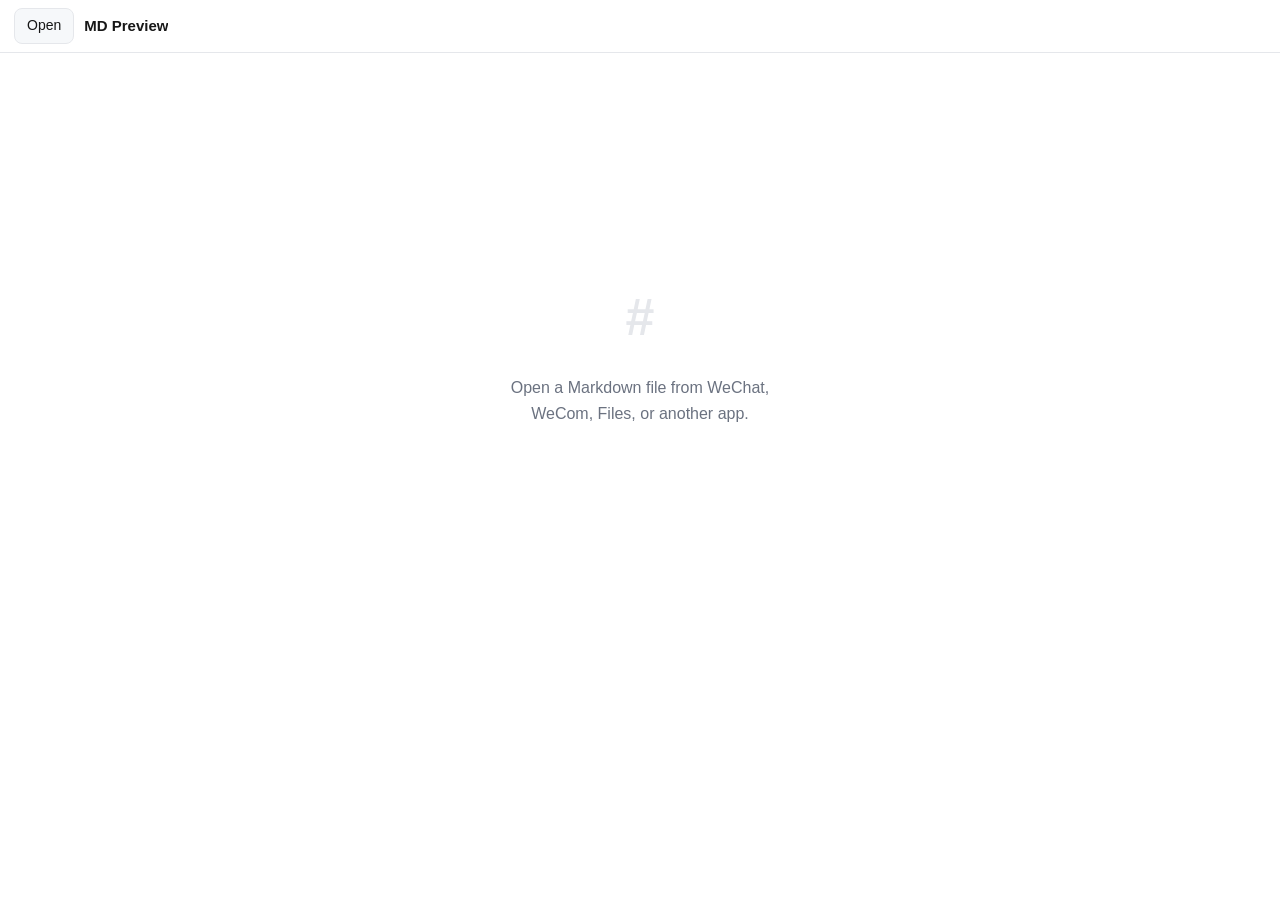
==== mobile/shared/preview.html @ 874f8423 "feat: add mobile preview release builds" ====
<!doctype html>
<html lang="en">
<head>
  <meta charset="utf-8">
  <meta name="viewport" content="width=device-width, initial-scale=1, viewport-fit=cover">
  <meta http-equiv="Content-Security-Policy" content="default-src 'self' file: data: blob:; img-src 'self' file: data: blob: content:; style-src 'self' 'unsafe-inline'; script-src 'self';">
  <base id="base-href">
  <title>MD Preview</title>
  <link rel="stylesheet" href="mobile-preview.css">
  <link id="hljs-light" rel="stylesheet" href="vendor/github.min.css">
  <link id="hljs-dark" rel="stylesheet" href="vendor/github-dark.min.css" media="not all">
</head>
<body class="empty">
  <header id="topbar">
    <button id="open-file" type="button" aria-label="Open Markdown file">Open</button>
    <div id="title">MD Preview</div>
  </header>
  <main id="app">
    <section id="empty-state">
      <div class="mark">#</div>
      <p>Open a Markdown file from WeChat, WeCom, Files, or another app.</p>
    </section>
    <article id="preview" aria-live="polite"></article>
  </main>
  <script src="vendor/marked.umd.js"></script>
  <script src="vendor/highlight.min.js"></script>
  <script src="vendor/delphi.min.js"></script>
  <script src="vendor/preview-enhance.js"></script>
  <script src="mobile-preview.js"></script>
</body>
</html>
---- mobile/shared/mobile-preview.css ----
:root {
  color-scheme: light dark;
  --bg: #ffffff;
  --fg: #171717;
  --muted: #6b7280;
  --line: #e5e7eb;
  --soft: #f6f8fa;
  --link: #0969da;
  --bar: rgba(255, 255, 255, 0.88);
}

@media (prefers-color-scheme: dark) {
  :root {
    --bg: #1e1e1e;
    --fg: #d4d4d4;
    --muted: #9ca3af;
    --line: #3f3f46;
    --soft: #2d2d2d;
    --link: #6cb6ff;
    --bar: rgba(30, 30, 30, 0.9);
  }
}

* {
  box-sizing: border-box;
}

html {
  min-height: 100%;
  background: var(--bg);
}

body {
  margin: 0;
  min-height: 100%;
  background: var(--bg);
  color: var(--fg);
  font: 16px/1.65 -apple-system, BlinkMacSystemFont, "Segoe UI", Helvetica, Arial, sans-serif;
  -webkit-font-smoothing: antialiased;
  text-rendering: optimizeLegibility;
}

#topbar {
  position: sticky;
  top: 0;
  z-index: 10;
  display: flex;
  align-items: center;
  gap: 10px;
  min-height: 52px;
  padding: max(8px, env(safe-area-inset-top)) 14px 8px;
  border-bottom: 1px solid var(--line);
  background: var(--bar);
  -webkit-backdrop-filter: blur(12px);
  backdrop-filter: blur(12px);
}

#open-file {
  min-width: 54px;
  min-height: 36px;
  padding: 0 12px;
  border: 1px solid var(--line);
  border-radius: 8px;
  background: var(--soft);
  color: var(--fg);
  font: inherit;
  font-size: 14px;
}

#title {
  min-width: 0;
  overflow: hidden;
  text-overflow: ellipsis;
  white-space: nowrap;
  font-size: 15px;
  font-weight: 600;
}

#app {
  width: min(100%, 860px);
  margin: 0 auto;
  padding: 18px max(16px, env(safe-area-inset-left)) calc(32px + env(safe-area-inset-bottom)) max(16px, env(safe-area-inset-right));
}

#empty-state {
  display: none;
  min-height: 60vh;
  align-items: center;
  justify-content: center;
  flex-direction: column;
  text-align: center;
  color: var(--muted);
}

body.empty #empty-state {
  display: flex;
}

body.empty #preview {
  display: none;
}

#empty-state .mark {
  margin-bottom: 14px;
  color: var(--line);
  font-size: 52px;
  font-weight: 700;
}

#empty-state p {
  max-width: 280px;
  margin: 0;
}

#preview {
  overflow-wrap: anywhere;
}

#preview > :first-child {
  margin-top: 0;
}

#preview h1,
#preview h2,
#preview h3,
#preview h4 {
  margin-top: 1.35em;
  line-height: 1.25;
}

#preview h1 {
  padding-bottom: .3em;
  border-bottom: 1px solid var(--line);
  font-size: 1.9em;
}

#preview h2 {
  padding-bottom: .2em;
  border-bottom: 1px solid var(--line);
  font-size: 1.45em;
}

#preview a {
  color: var(--link);
  text-decoration: none;
}

#preview code {
  padding: 2px 6px;
  border-radius: 5px;
  background: var(--soft);
  font-size: 90%;
}

#preview pre {
  overflow-x: auto;
  margin: 1em -2px;
  padding: 14px;
  border-radius: 8px;
  background: var(--soft);
  -webkit-overflow-scrolling: touch;
}

#preview pre code {
  padding: 0;
  background: transparent;
  font-size: 13px;
}

#preview blockquote {
  margin: 0;
  padding: 0 1em;
  border-left: 4px solid var(--line);
  color: var(--muted);
}

#preview table {
  display: block;
  width: 100%;
  overflow-x: auto;
  border-collapse: collapse;
  -webkit-overflow-scrolling: touch;
}

#preview th,
#preview td {
  padding: 8px 12px;
  border: 1px solid var(--line);
  text-align: left;
}

#preview th {
  background: var(--soft);
  color: var(--fg);
  font-weight: 600;
}

#preview img,
#preview svg {
  max-width: 100%;
  height: auto;
}

#preview ul,
#preview ol {
  padding-left: 1.6em;
}

#preview input[type="checkbox"] {
  margin-right: 6px;
}

#preview li:has(> input[type="checkbox"]) {
  list-style: none;
}

#preview li > input[type="checkbox"]:first-child {
  width: 18px;
  height: 18px;
  margin-left: -1.4em;
  vertical-align: -3px;
}

#preview .katex-display,
#preview .mdp-mermaid {
  overflow-x: auto;
  overflow-y: hidden;
  -webkit-overflow-scrolling: touch;
}

#preview .mdp-mermaid {
  margin: 1.2em 0;
  text-align: center;
}

#preview .mdp-mermaid-error,
#preview .mdp-math-error {
  color: #b42318;
}

@media (min-width: 720px) {
  #app {
    padding-top: 28px;
  }
}
---- mobile/shared/vendor/github.min.css ----
pre code.hljs{display:block;overflow-x:auto;padding:1em}code.hljs{padding:3px 5px}/*!
  Theme: GitHub
  Description: Light theme as seen on github.com
  Author: github.com
  Maintainer: @Hirse
  Updated: 2021-05-15

  Outdated base version: https://github.com/primer/github-syntax-light
  Current colors taken from GitHub's CSS
*/.hljs{color:#24292e;background:#fff}.hljs-doctag,.hljs-keyword,.hljs-meta .hljs-keyword,.hljs-template-tag,.hljs-template-variable,.hljs-type,.hljs-variable.language_{color:#d73a49}.hljs-title,.hljs-title.class_,.hljs-title.class_.inherited__,.hljs-title.function_{color:#6f42c1}.hljs-attr,.hljs-attribute,.hljs-literal,.hljs-meta,.hljs-number,.hljs-operator,.hljs-selector-attr,.hljs-selector-class,.hljs-selector-id,.hljs-variable{color:#005cc5}.hljs-meta .hljs-string,.hljs-regexp,.hljs-string{color:#032f62}.hljs-built_in,.hljs-symbol{color:#e36209}.hljs-code,.hljs-comment,.hljs-formula{color:#6a737d}.hljs-name,.hljs-quote,.hljs-selector-pseudo,.hljs-selector-tag{color:#22863a}.hljs-subst{color:#24292e}.hljs-section{color:#005cc5;font-weight:700}.hljs-bullet{color:#735c0f}.hljs-emphasis{color:#24292e;font-style:italic}.hljs-strong{color:#24292e;font-weight:700}.hljs-addition{color:#22863a;background-color:#f0fff4}.hljs-deletion{color:#b31d28;background-color:#ffeef0}
---- mobile/shared/vendor/github-dark.min.css ----
pre code.hljs{display:block;overflow-x:auto;padding:1em}code.hljs{padding:3px 5px}/*!
  Theme: GitHub Dark
  Description: Dark theme as seen on github.com
  Author: github.com
  Maintainer: @Hirse
  Updated: 2021-05-15

  Outdated base version: https://github.com/primer/github-syntax-dark
  Current colors taken from GitHub's CSS
*/.hljs{color:#c9d1d9;background:#0d1117}.hljs-doctag,.hljs-keyword,.hljs-meta .hljs-keyword,.hljs-template-tag,.hljs-template-variable,.hljs-type,.hljs-variable.language_{color:#ff7b72}.hljs-title,.hljs-title.class_,.hljs-title.class_.inherited__,.hljs-title.function_{color:#d2a8ff}.hljs-attr,.hljs-attribute,.hljs-literal,.hljs-meta,.hljs-number,.hljs-operator,.hljs-selector-attr,.hljs-selector-class,.hljs-selector-id,.hljs-variable{color:#79c0ff}.hljs-meta .hljs-string,.hljs-regexp,.hljs-string{color:#a5d6ff}.hljs-built_in,.hljs-symbol{color:#ffa657}.hljs-code,.hljs-comment,.hljs-formula{color:#8b949e}.hljs-name,.hljs-quote,.hljs-selector-pseudo,.hljs-selector-tag{color:#7ee787}.hljs-subst{color:#c9d1d9}.hljs-section{color:#1f6feb;font-weight:700}.hljs-bullet{color:#f2cc60}.hljs-emphasis{color:#c9d1d9;font-style:italic}.hljs-strong{color:#c9d1d9;font-weight:700}.hljs-addition{color:#aff5b4;background-color:#033a16}.hljs-deletion{color:#ffdcd7;background-color:#67060c}
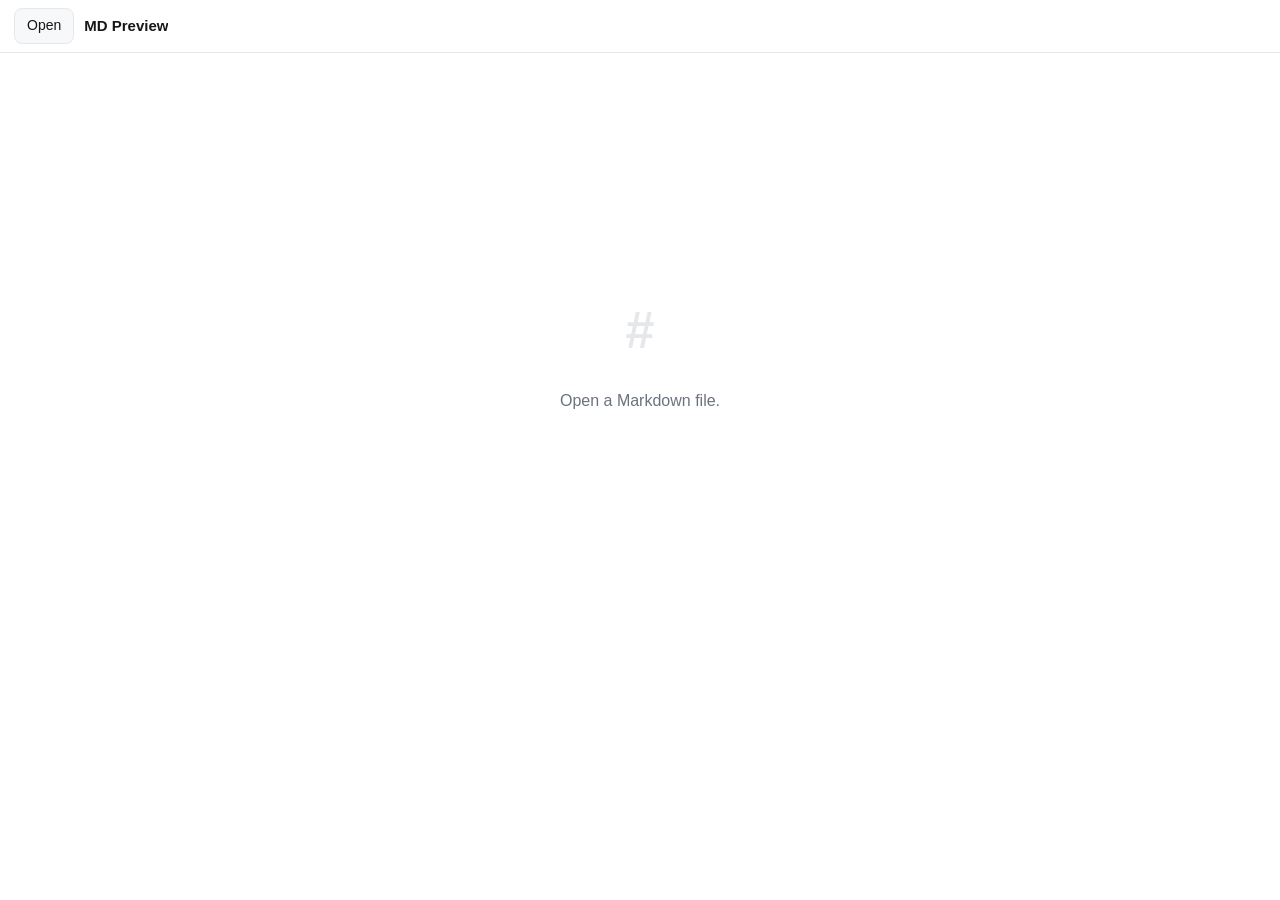
==== commit bd976c4e: "fix: broaden Android document handlers" ====
--- a/mobile/shared/preview.html
+++ b/mobile/shared/preview.html
@@ -18,7 +18,7 @@
   <main id="app">
     <section id="empty-state">
       <div class="mark">#</div>
-      <p>Open a Markdown file from WeChat, WeCom, Files, or another app.</p>
+      <p>Open a Markdown file.</p>
     </section>
     <article id="preview" aria-live="polite"></article>
   </main>
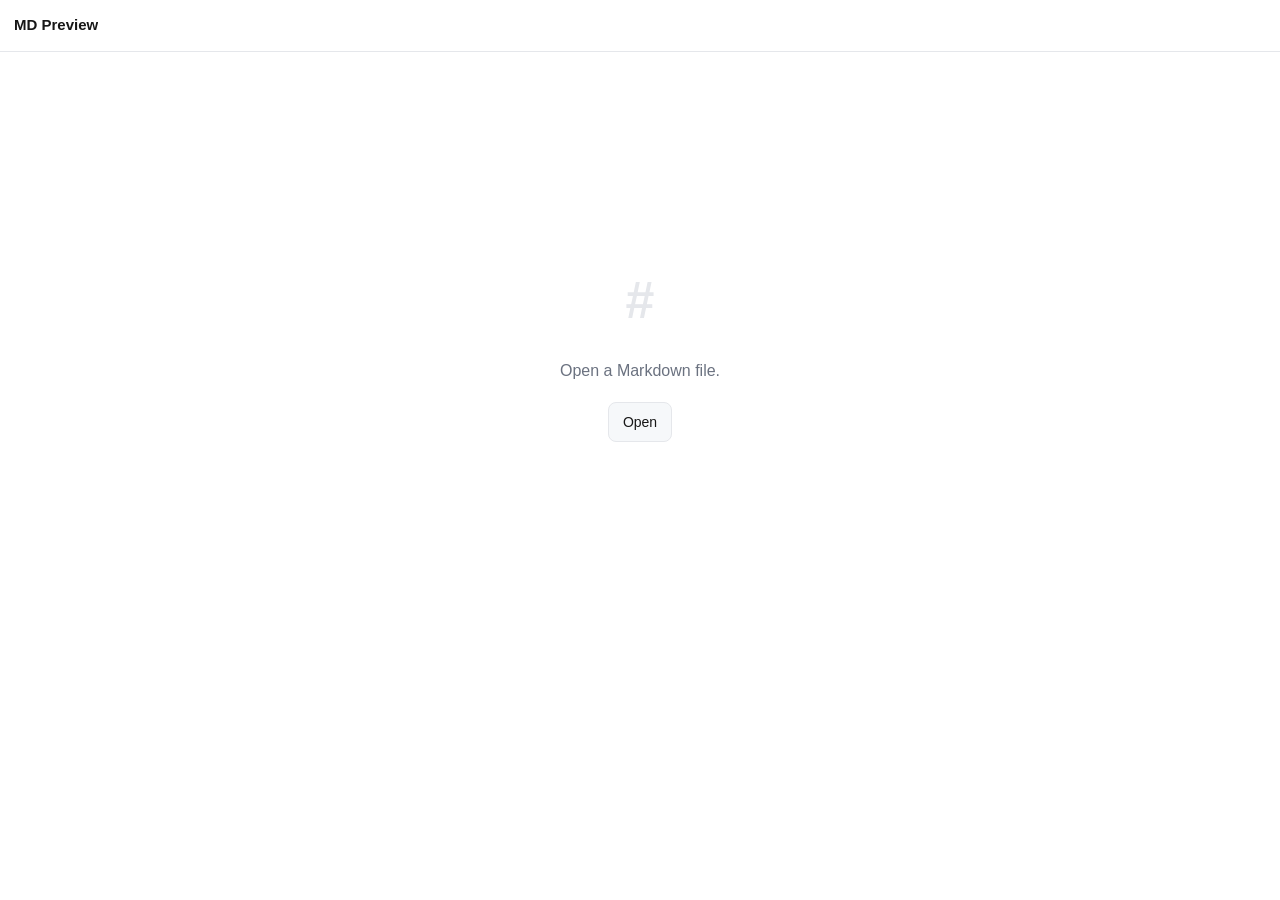
==== commit d2bc5193: "fix: simplify Android open state" ====
--- a/mobile/shared/preview.html
+++ b/mobile/shared/preview.html
@@ -12,13 +12,13 @@
 </head>
 <body class="empty">
   <header id="topbar">
-    <button id="open-file" type="button" aria-label="Open Markdown file">Open</button>
     <div id="title">MD Preview</div>
   </header>
   <main id="app">
     <section id="empty-state">
       <div class="mark">#</div>
       <p>Open a Markdown file.</p>
+      <button id="open-file" type="button" aria-label="Open Markdown file">Open</button>
     </section>
     <article id="preview" aria-live="polite"></article>
   </main>
--- a/mobile/shared/mobile-preview.css
+++ b/mobile/shared/mobile-preview.css
@@ -55,18 +55,6 @@
   backdrop-filter: blur(12px);
 }
 
-#open-file {
-  min-width: 54px;
-  min-height: 36px;
-  padding: 0 12px;
-  border: 1px solid var(--line);
-  border-radius: 8px;
-  background: var(--soft);
-  color: var(--fg);
-  font: inherit;
-  font-size: 14px;
-}
-
 #title {
   min-width: 0;
   overflow: hidden;
@@ -112,6 +100,18 @@
   margin: 0;
 }
 
+#open-file {
+  min-height: 40px;
+  margin-top: 18px;
+  padding: 0 14px;
+  border: 1px solid var(--line);
+  border-radius: 8px;
+  background: var(--soft);
+  color: var(--fg);
+  font: inherit;
+  font-size: 14px;
+}
+
 #preview {
   overflow-wrap: anywhere;
 }
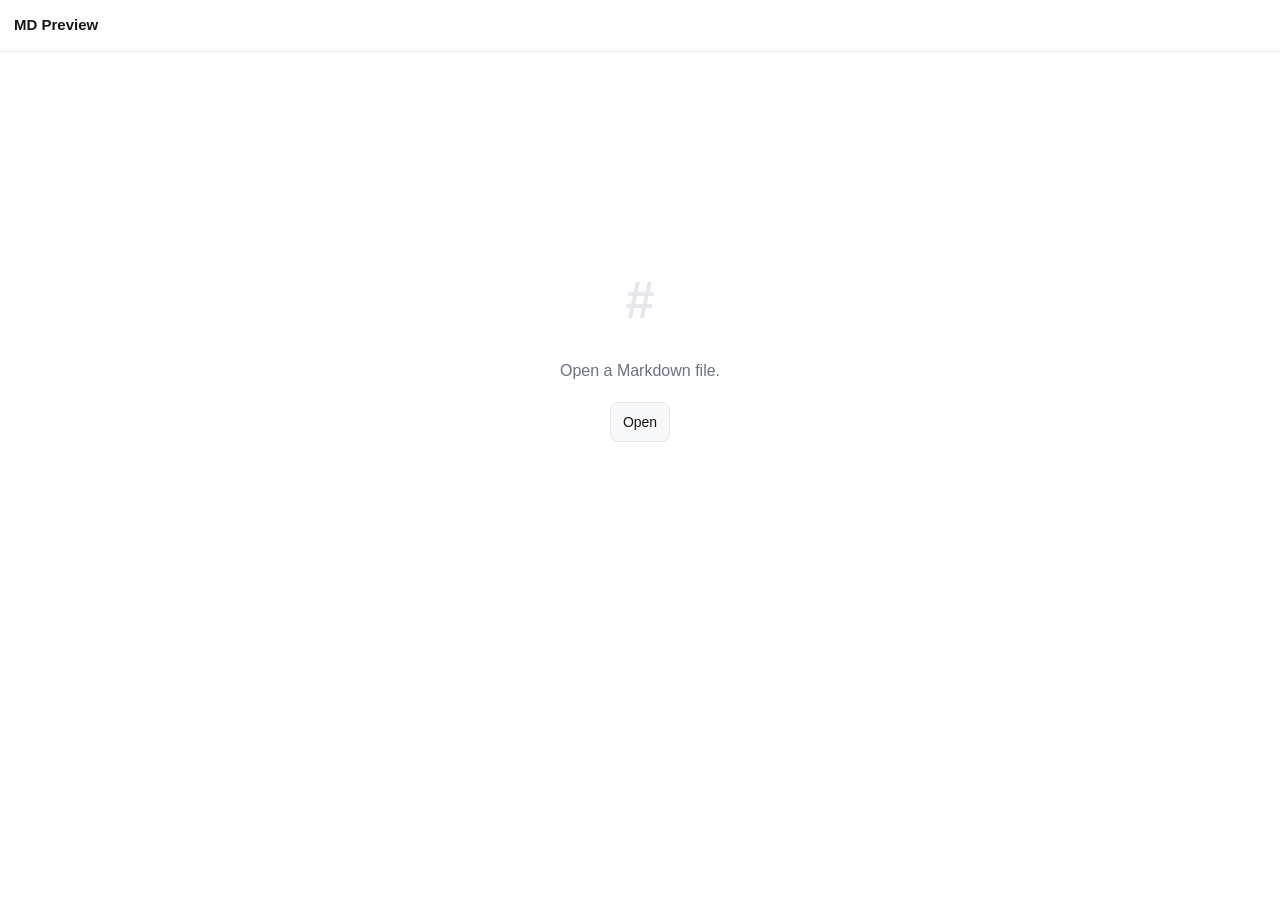
==== commit 6f5a71b5: "fix: polish mobile print and toolbar" ====
--- a/mobile/shared/preview.html
+++ b/mobile/shared/preview.html
@@ -13,12 +13,28 @@
 <body class="empty">
   <header id="topbar">
     <div id="title">MD Preview</div>
+    <nav id="top-actions" aria-label="Document actions">
+      <button id="top-open" class="open-file tool-button" type="button" aria-label="Open Markdown file" title="Open"></button>
+      <button id="search-toggle" class="tool-button" type="button" aria-label="Find in document" title="Find"></button>
+      <button id="print-file" class="tool-button" type="button" aria-label="Print document" title="Print"></button>
+    </nav>
   </header>
+  <section id="search-bar" hidden>
+    <input id="search-input" type="search" placeholder="Find in document" autocomplete="off" autocapitalize="none">
+    <span id="search-count">0/0</span>
+    <button id="search-prev" type="button" aria-label="Previous match">Prev</button>
+    <button id="search-next" type="button" aria-label="Next match">Next</button>
+    <button id="search-close" type="button" aria-label="Close search">Close</button>
+  </section>
   <main id="app">
     <section id="empty-state">
       <div class="mark">#</div>
       <p>Open a Markdown file.</p>
-      <button id="open-file" type="button" aria-label="Open Markdown file">Open</button>
+      <button class="open-file" type="button" aria-label="Open Markdown file">Open</button>
+      <section id="recent-section" hidden>
+        <h2>Recent</h2>
+        <div id="recent-list"></div>
+      </section>
     </section>
     <article id="preview" aria-live="polite"></article>
   </main>
--- a/mobile/shared/mobile-preview.css
+++ b/mobile/shared/mobile-preview.css
@@ -57,11 +57,88 @@
 
 #title {
   min-width: 0;
+  flex: 1;
   overflow: hidden;
   text-overflow: ellipsis;
   white-space: nowrap;
   font-size: 15px;
   font-weight: 600;
+}
+
+#top-actions {
+  display: none;
+  gap: 6px;
+  flex: 0 0 auto;
+}
+
+body:not(.empty) #top-actions {
+  display: flex;
+}
+
+.tool-button,
+.open-file,
+#search-bar button,
+.recent-item {
+  min-height: 40px;
+  padding: 0 12px;
+  border: 1px solid var(--line);
+  border-radius: 8px;
+  background: var(--soft);
+  color: var(--fg);
+  font: inherit;
+  font-size: 14px;
+}
+
+.tool-button {
+  display: grid;
+  width: 36px;
+  min-width: 36px;
+  min-height: 36px;
+  padding: 0;
+  place-items: center;
+}
+
+.tool-button svg {
+  width: 18px;
+  height: 18px;
+}
+
+#search-bar {
+  position: sticky;
+  top: 52px;
+  z-index: 9;
+  display: flex;
+  align-items: center;
+  gap: 6px;
+  padding: 8px 10px;
+  border-bottom: 1px solid var(--line);
+  background: var(--bar);
+  -webkit-backdrop-filter: blur(12px);
+  backdrop-filter: blur(12px);
+}
+
+#search-bar[hidden] {
+  display: none;
+}
+
+#search-input {
+  min-width: 0;
+  flex: 1;
+  min-height: 38px;
+  padding: 0 10px;
+  border: 1px solid var(--line);
+  border-radius: 8px;
+  background: var(--bg);
+  color: var(--fg);
+  font: inherit;
+  font-size: 16px;
+}
+
+#search-count {
+  min-width: 42px;
+  color: var(--muted);
+  font-size: 13px;
+  text-align: center;
 }
 
 #app {
@@ -100,16 +177,38 @@
   margin: 0;
 }
 
-#open-file {
-  min-height: 40px;
+.open-file {
   margin-top: 18px;
-  padding: 0 14px;
-  border: 1px solid var(--line);
-  border-radius: 8px;
-  background: var(--soft);
-  color: var(--fg);
-  font: inherit;
-  font-size: 14px;
+}
+
+#top-actions .open-file {
+  margin-top: 0;
+}
+
+#recent-section {
+  width: min(100%, 320px);
+  margin-top: 28px;
+}
+
+#recent-section h2 {
+  margin: 0 0 10px;
+  color: var(--muted);
+  font-size: 13px;
+  font-weight: 600;
+  text-transform: uppercase;
+}
+
+#recent-list {
+  display: grid;
+  gap: 8px;
+}
+
+.recent-item {
+  width: 100%;
+  overflow: hidden;
+  text-overflow: ellipsis;
+  white-space: nowrap;
+  text-align: left;
 }
 
 #preview {
@@ -238,8 +337,89 @@
   color: #b42318;
 }
 
+#preview mark.search-hit {
+  border-radius: 3px;
+  background: #fff2a8;
+  color: inherit;
+}
+
+#preview mark.search-hit.current {
+  background: #ffd166;
+}
+
 @media (min-width: 720px) {
   #app {
     padding-top: 28px;
   }
 }
+
+@media (max-width: 420px) {
+  .tool-button {
+    width: 34px;
+    min-width: 34px;
+  }
+
+  #search-bar {
+    flex-wrap: wrap;
+  }
+
+  #search-input {
+    flex-basis: 100%;
+  }
+}
+
+@media print {
+  :root {
+    --bg: #ffffff;
+    --fg: #000000;
+    --muted: #555555;
+    --line: #d0d7de;
+    --soft: #f6f8fa;
+    --link: #000000;
+  }
+
+  html,
+  body {
+    min-height: auto;
+    background: #ffffff !important;
+    color: #000000 !important;
+  }
+
+  #topbar,
+  #search-bar,
+  #empty-state {
+    display: none !important;
+  }
+
+  #app {
+    width: auto;
+    max-width: none;
+    margin: 0;
+    padding: 0;
+  }
+
+  #preview {
+    display: block !important;
+    overflow-wrap: break-word;
+  }
+
+  #preview a {
+    color: #000000;
+    text-decoration: underline;
+  }
+
+  #preview pre,
+  #preview blockquote,
+  #preview table {
+    break-inside: avoid;
+  }
+
+  #preview .katex-display,
+  #preview .mdp-mermaid {
+    overflow: visible;
+  }
+
+  #preview mark.search-hit {
+    background: transparent;
+  }
+}
